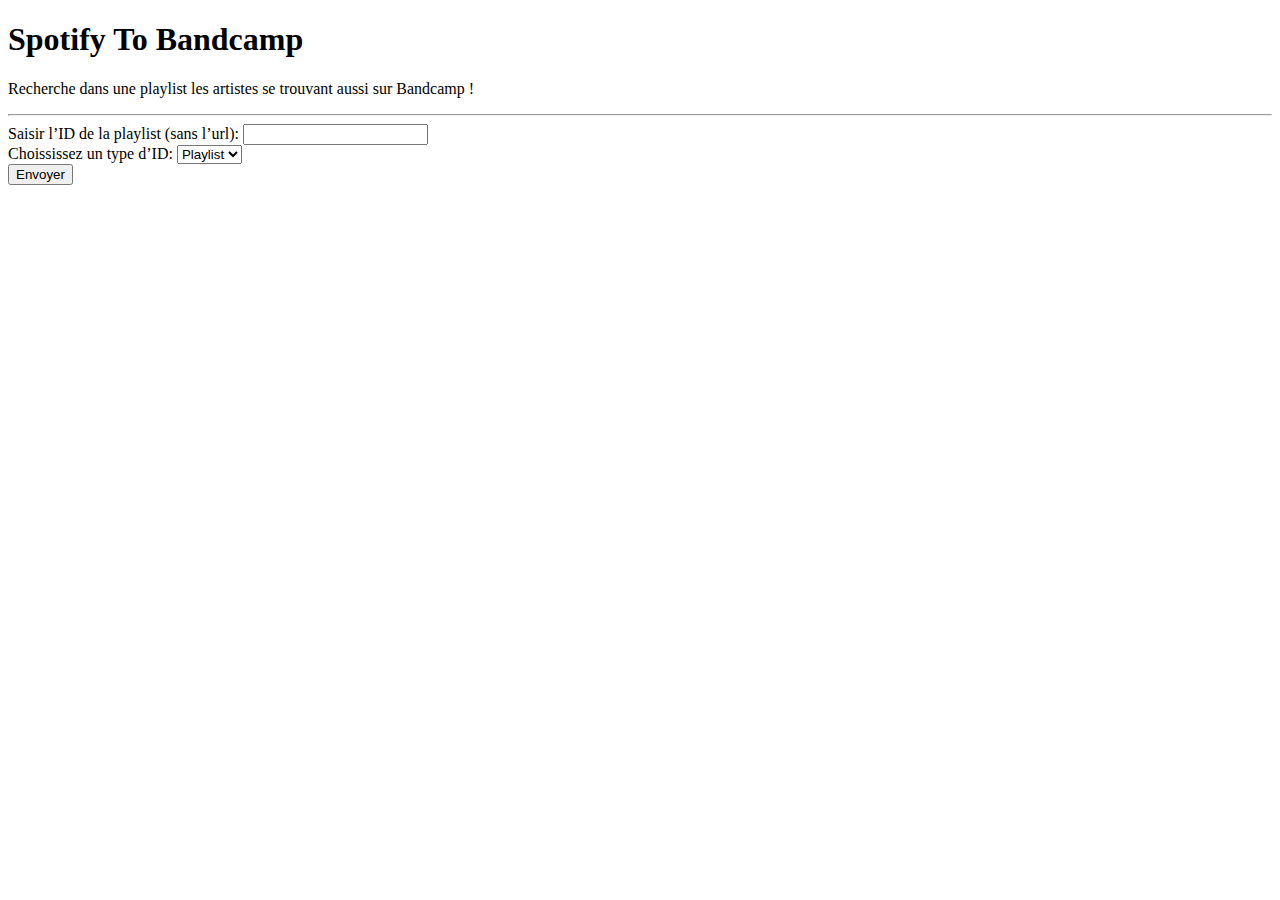
==== static/index.html @ e1caaac8 "feat: index and go server" ====
<!DOCTYPE html>
<head>
    <link rel="stylesheet" href="/css/style.css">
</head>
<html>
    <body>
        <h1>Spotify To Bandcamp</h1>
        <p>Recherche dans une playlist les artistes se trouvant aussi sur Bandcamp !</p>
        <hr />

        <div>
            <form action="/back" method="post">
                <label>Saisir l’ID de la playlist (sans l’url): <input name="id" type="text" /></label> <br />
                <label for="type-id">Choississez un type d’ID:</label>
                <select name="type-id" id="type-id">
                    <option value="playlist">Playlist</option>
                </select>
                <br />
                <input type="submit" value="Envoyer" />
            </form> 
        </div>
    </body>
<html>
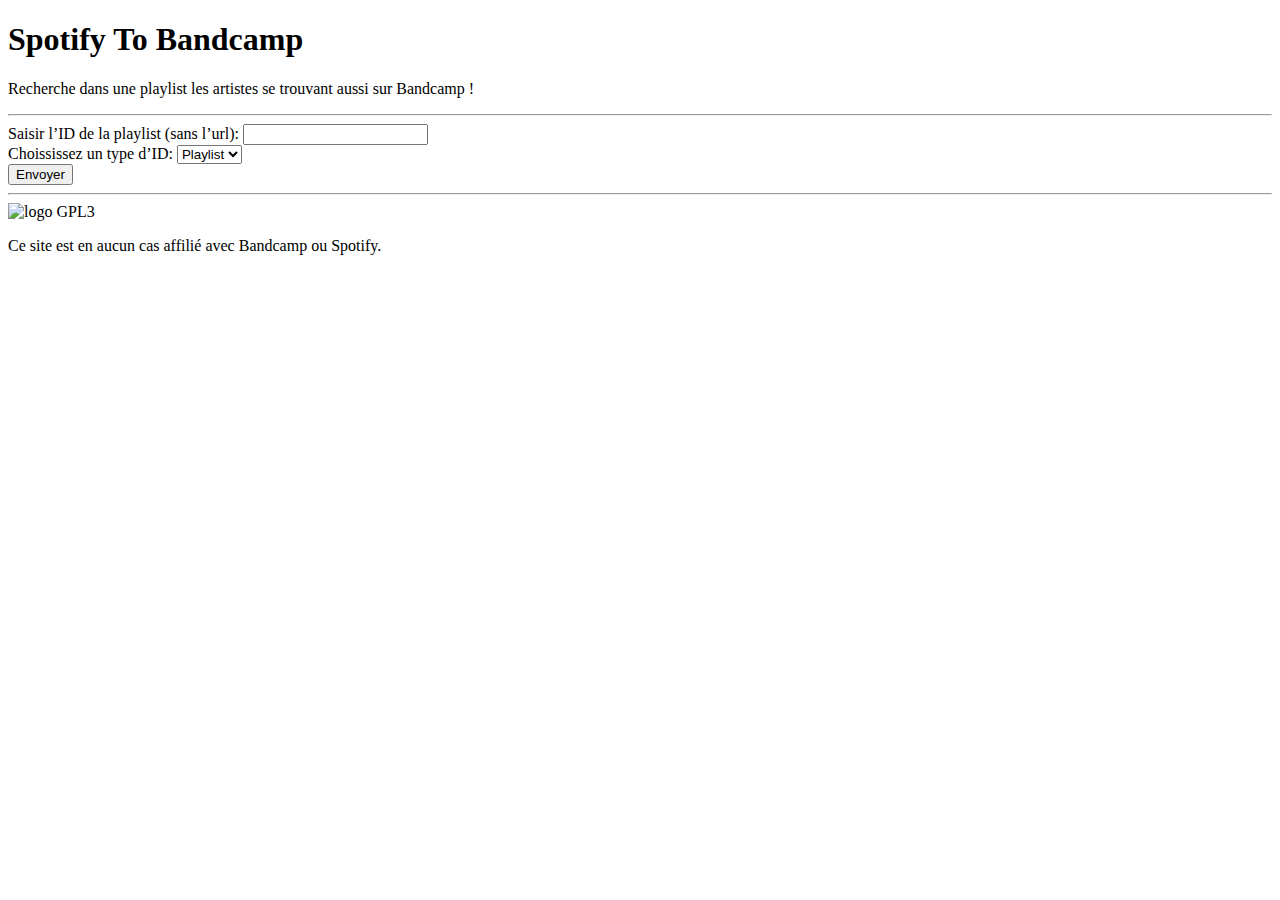
==== commit 1d748b0f: "update(footer): add gpl logo and informations" ====
--- a/static/index.html
+++ b/static/index.html
@@ -10,7 +10,7 @@
 
         <div>
             <form action="/back" method="post">
-                <label>Saisir l’ID de la playlist (sans l’url): <input name="id" type="text" /></label> <br />
+                <label>Saisir l’ID de la playlist (sans l’url): <input name="id" type="text" required /></label> <br />
                 <label for="type-id">Choississez un type d’ID:</label>
                 <select name="type-id" id="type-id">
                     <option value="playlist">Playlist</option>
@@ -19,5 +19,10 @@
                 <input type="submit" value="Envoyer" />
             </form> 
         </div>
+        <hr />
+        <footer>
+            <img src="https://www.gnu.org/graphics/gplv3-or-later-sm.png" alt="logo GPL3" *>
+            <p>Ce site est en aucun cas affilié avec Bandcamp ou Spotify.</p>
+        </footer>
     </body>
 <html>
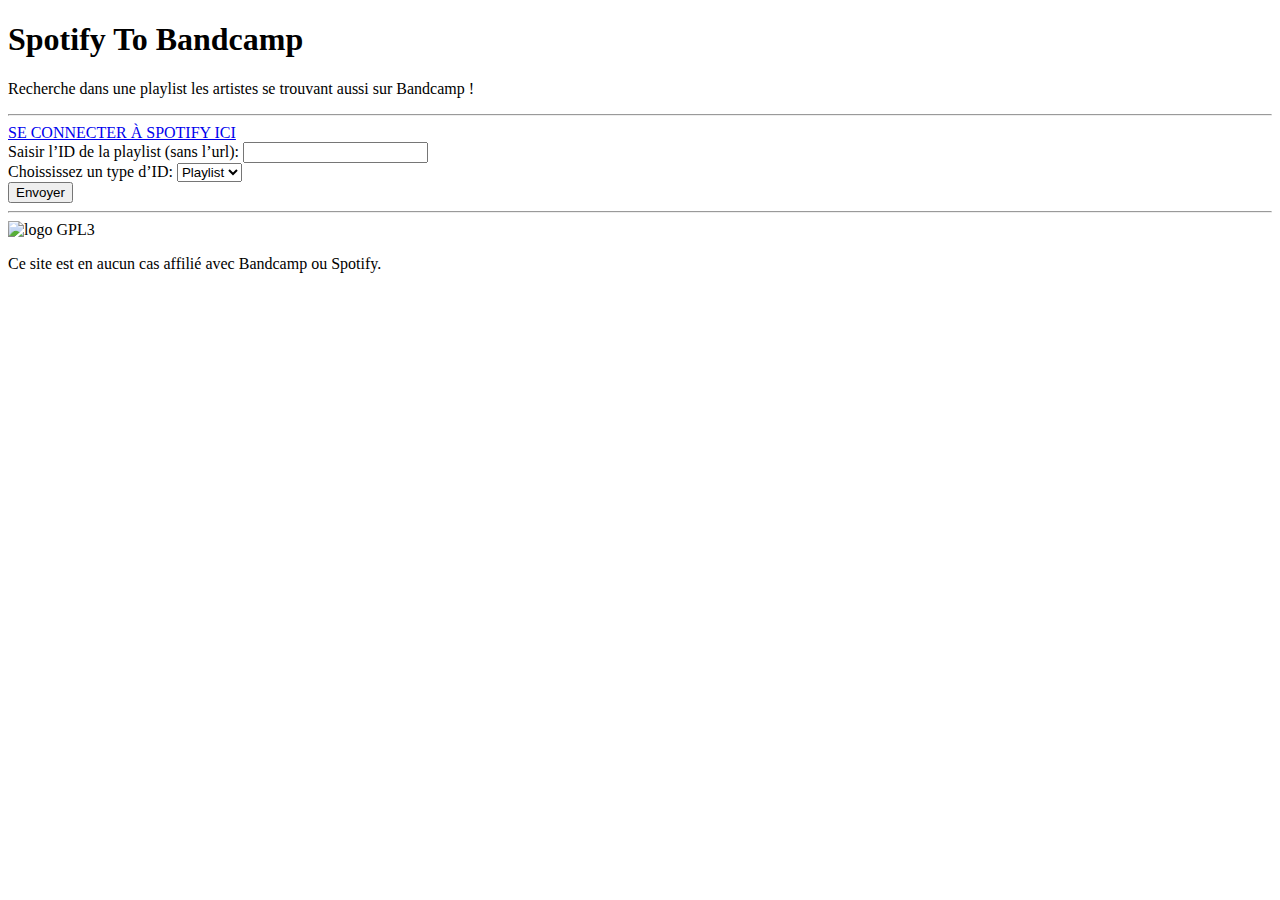
==== commit 1ff4d8a0: "feat(spotify): add connection to get token" ====
--- a/static/index.html
+++ b/static/index.html
@@ -7,6 +7,8 @@
         <h1>Spotify To Bandcamp</h1>
         <p>Recherche dans une playlist les artistes se trouvant aussi sur Bandcamp !</p>
         <hr />
+
+        <a href="/spotify">SE CONNECTER À SPOTIFY ICI</a>
 
         <div>
             <form action="/back" method="post">
